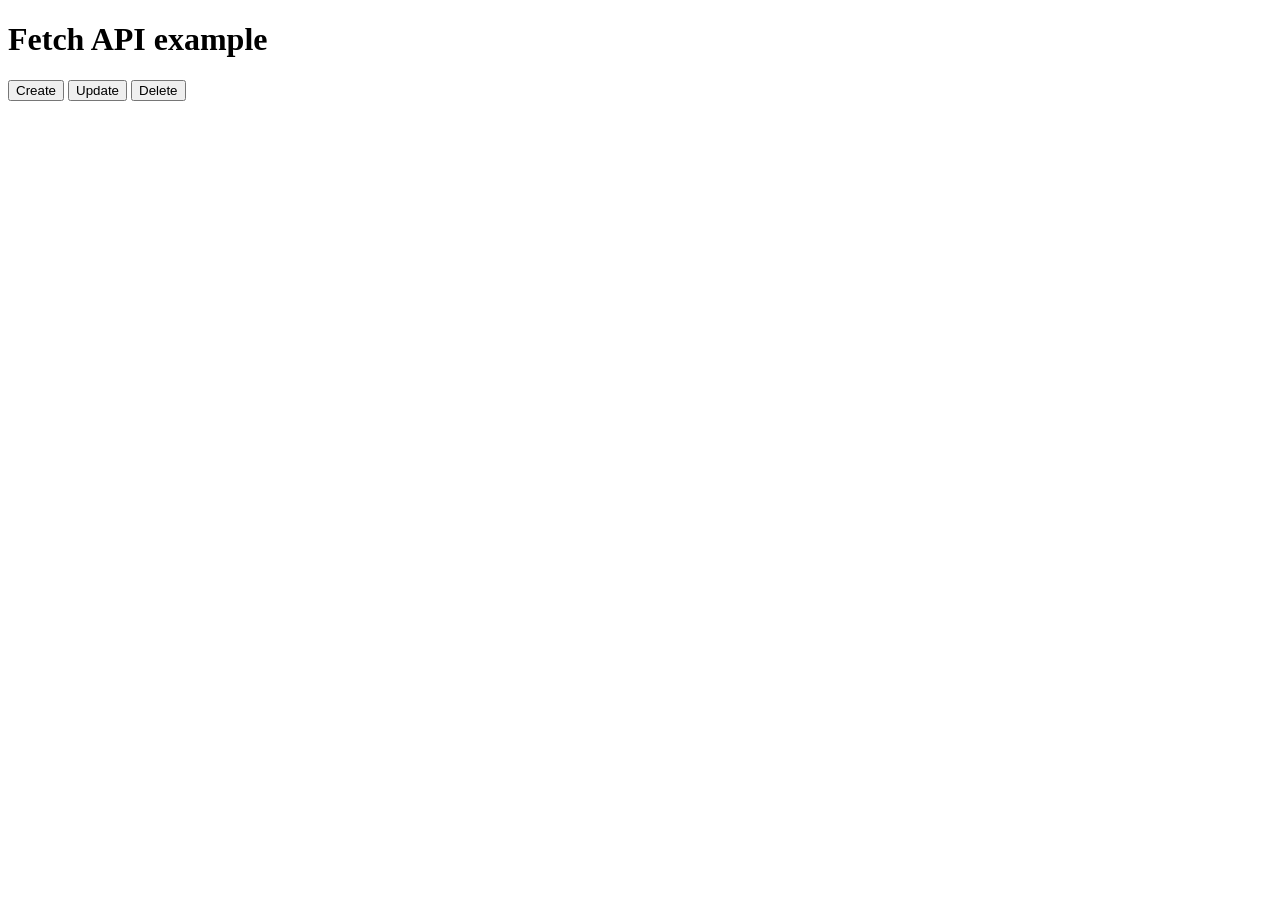
==== games-api/index.html @ 4f205331 "ola" ====
<!DOCTYPE html>
<html>

<head>
    <meta charset='utf-8'>
    <meta http-equiv='X-UA-Compatible' content='IE=edge'>
    <title>Card Game</title>
    <meta name='viewport' content='width=device-width, initial-scale=1'>
    <link rel='stylesheet' type='text/css' media='screen' href='./css/main.css'>

</head>

<body>
    <h1>Fetch API example</h1>
    <button onclick="createGame">Create</button>
    <button onclick="updateGame">Update</button>
    <button onclick="deleteGame">Delete</button>

    <div id="data-container"></div>


    <script src='./js/main.js'></script>
</body>

</html>
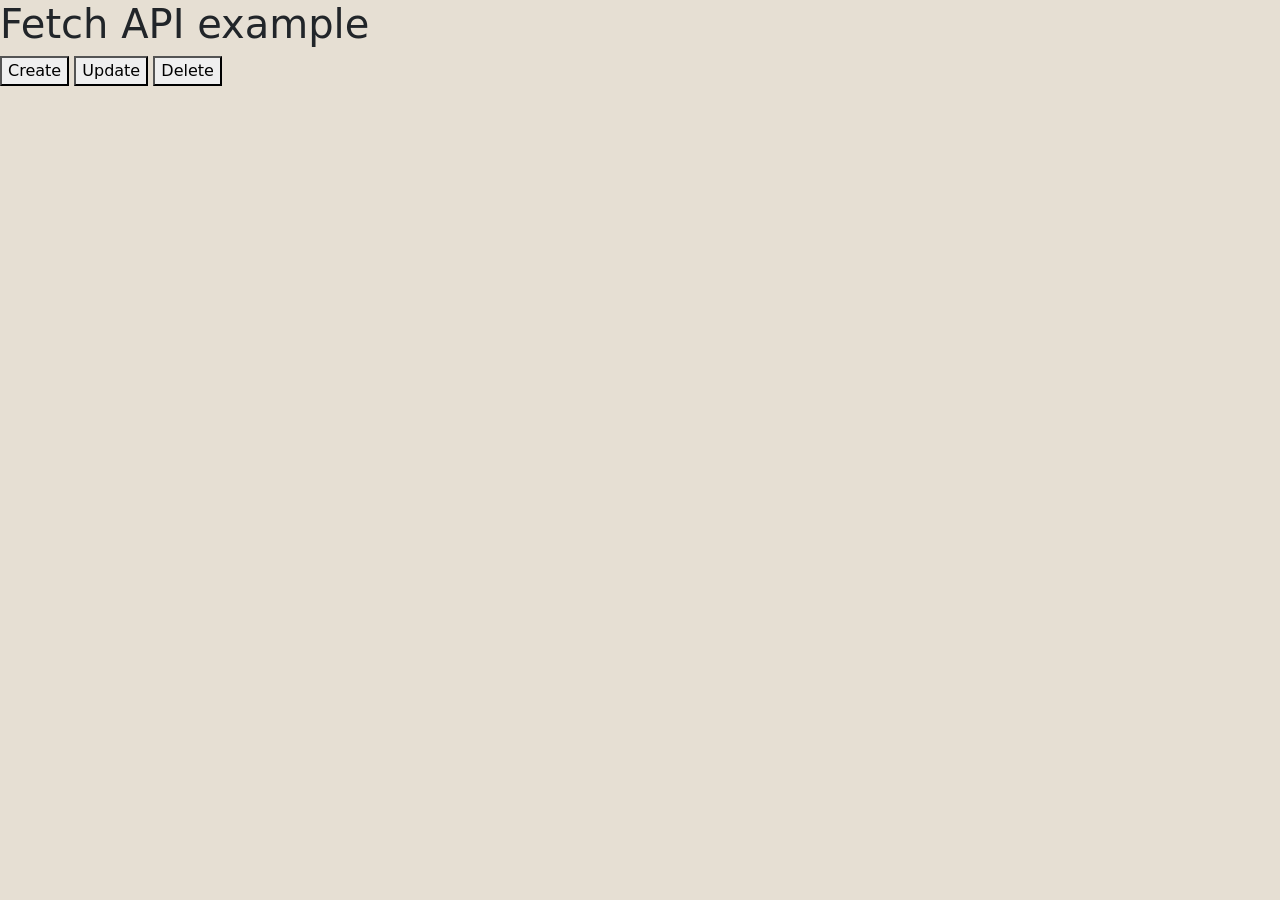
==== commit 7674fe59: "upando" ====
--- a/games-api/index.html
+++ b/games-api/index.html
@@ -7,19 +7,19 @@
     <title>Card Game</title>
     <meta name='viewport' content='width=device-width, initial-scale=1'>
     <link rel='stylesheet' type='text/css' media='screen' href='./css/main.css'>
-
+    <link href="https://cdn.jsdelivr.net/npm/bootstrap@5.3.2/dist/css/bootstrap.min.css" rel="stylesheet" integrity="sha384-T3c6CoIi6uLrA9TneNEoa7RxnatzjcDSCmG1MXxSR1GAsXEV/Dwwykc2MPK8M2HN" crossorigin="anonymous">
 </head>
 
-<body>
+<body class="fundo">
     <h1>Fetch API example</h1>
-    <button onclick="createGame">Create</button>
-    <button onclick="updateGame">Update</button>
-    <button onclick="deleteGame">Delete</button>
+    <button id="btnCreate">Create</button>
+    <button id="btnUpdate">Update</button>
+    <button id="btnDelete">Delete</button>
 
-    <div id="data-container"></div>
+    <div class="containerjogos" id="data-container"></div>
 
 
-    <script src='./js/main.js'></script>
+    <script type="module" src='./js/main.js'></script>
 </body>
 
 </html>
--- a/games-api/css/main.css
+++ b/games-api/css/main.css
@@ -0,0 +1,41 @@
+.fundo {
+    background-color: rgb(230, 223, 211);
+}
+
+.containerjogos {
+    display: flex;
+    flex-wrap: wrap;
+    gap: 1rem;
+    align-items: center;
+}
+
+.elemento {
+    background-color: rgb(255, 255, 255);
+    border-radius: 10px;
+    width: 256px;
+    height: auto;
+    margin: 5%;
+    padding: 5px;
+    flex: 1;
+    flex-direction: row;
+}
+
+.cardimg {
+    display: block;
+    margin-left: auto;
+    margin-right: auto;
+    width: 200px;
+    height: 200px;
+    object-fit: contain;
+    filter: drop-shadow(15px 10px 15px rgba(0, 0, 0, 0.8));
+}
+
+.cardtitle {
+    color: rgb(0, 0, 0);
+    text-align: center;
+}
+
+.cardtext {
+    color: rgb(61, 1, 1);
+    text-align: end;
+}
